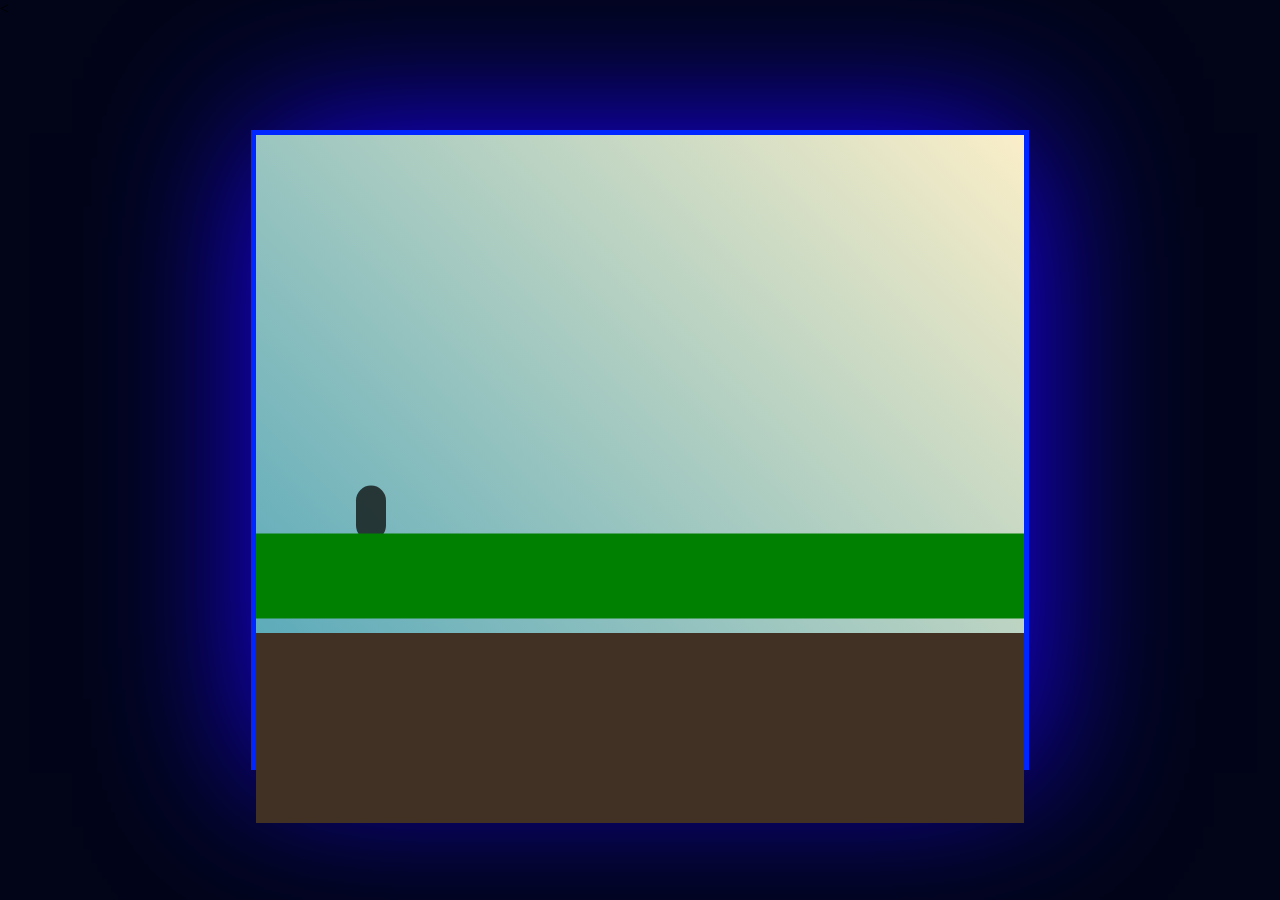
==== game.html @ cd5cc43f "v0.1" ====
<!DOCTYPE html>
<html lang="en">
<head>
    <meta charset="UTF-8">
    <meta http-equiv="X-UA-Compatible" content="IE=edge">
    <meta name="viewport" content="width=device-width, initial-scale=1.0">
    <title>game</title>
    <link rel="stylesheet" href="game.css">
</head>
<body>
    
    
<
<div id="game" onclick="jump()">

    <div id="player"></div>

    <div id="cenary"></div>

    <div id="cenary2"></div>

    <div id="obstacle"></div>

    <a  href="" id="retry" onclick="reload()"></a>

</div>







</body>
<script src="game.js"></script>
</html>
---- game.css ----
*{ 
    margin: 0;
    padding: 0;
} 

html{ 

    background-color: rgb(2, 5, 24);
}


#game { 

    transform: translate(50%,-50%);
    position: absolute;
    top:50%;
    right: 50%;
    height:70%;
    width: 60%;

    border:solid 5px rgb(0, 38, 255);
    background-image:linear-gradient(45deg,rgb(77, 164, 185),rgb(250, 238, 200));
    box-shadow: 3px 3px 150px rgb(25, 0, 255);

}




#player {

    transform: translate(50%,-50%);
    position: absolute;
    top:60%;
    right: 85%;
    height:55px;
    width: 30px;

    background-color: rgba(7, 7, 7, 0.733);
    border-radius: 40px;
}


.jump {
    animation: playerjump 800ms infinite;
}


@keyframes playerjump { 

    0%{top: 60%;}
    50%{top: 35%;}
    100%{top: 60%;}  
}



#cenary { 

    transform: translate(50%,-50%);
    position: absolute;
    top:70%;
    right: 50%;
    height: 85px;
    width: 100%;


    background-color:green;
}



#cenary2 { 

    transform: translate(50%,-50%);
    position: absolute;
    top:593px;
    right: 50%;
    height: 190px;
    width: 100%;

    background-color:rgb(65, 48, 36)
}




#obstacle { 

    transform: translate(50%,-50%);
    position:relative;
    top:58%;
    left: 1047px;
    height: 150px;
    width:70px ;    

    background-color: green;

    animation: obstacle 1s infinite linear;
}


@keyframes obstacle { 
    0%{left: 1047px;}
    100%{left: -40px;}

}


#retry {

    transform: translate(50%,-50%);
    position: absolute;
    top: 50%;
    right: 50%;

    font-size: larger;
    color: rgb(0, 38, 255);

}
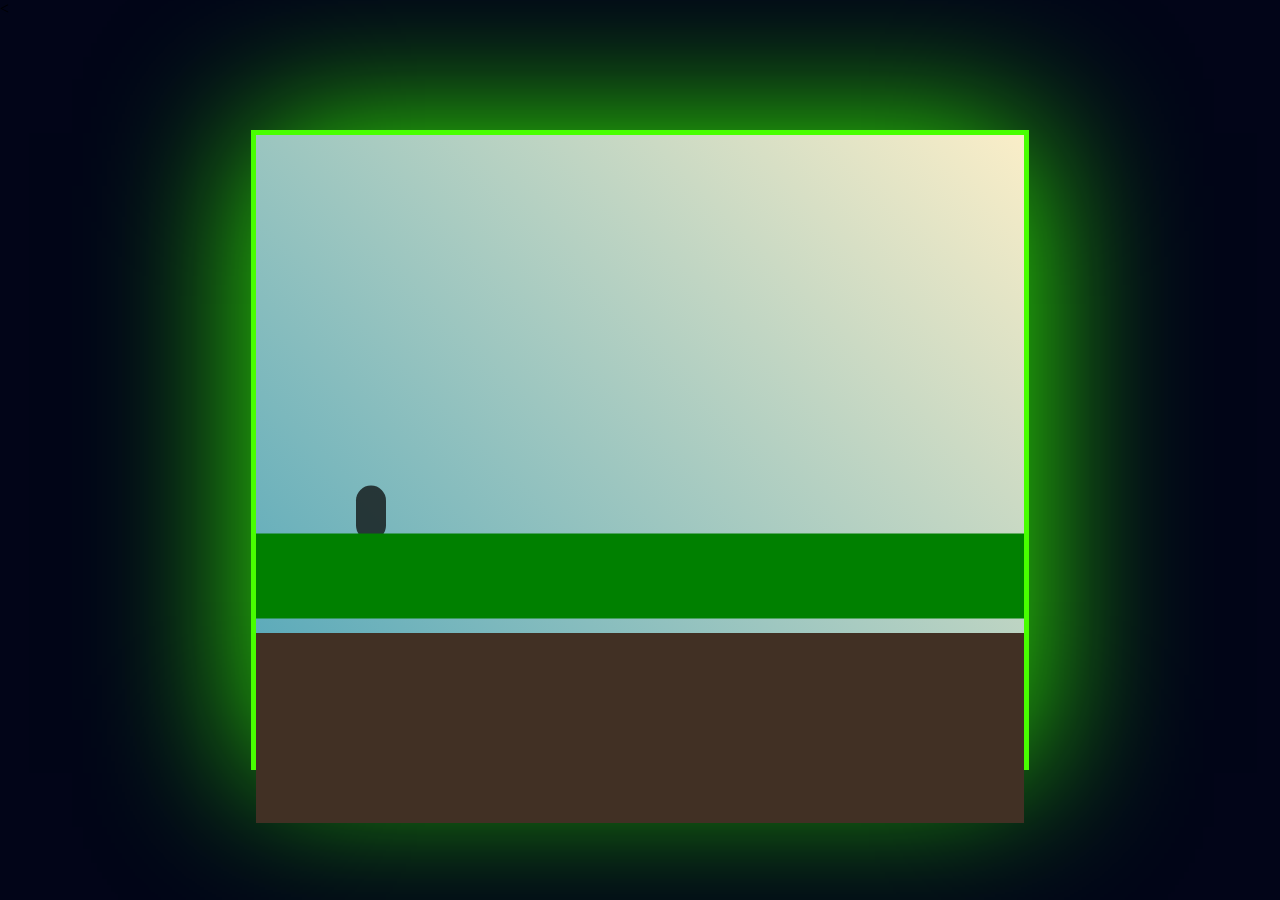
==== commit 258b675d: "v0.0.1" ====
--- a/game.html
+++ b/game.html
@@ -26,11 +26,6 @@
 </div>
 
 
-
-
-
-
-
 </body>
 <script src="game.js"></script>
 </html>--- a/game.css
+++ b/game.css
@@ -18,9 +18,9 @@
     height:70%;
     width: 60%;
 
-    border:solid 5px rgb(0, 38, 255);
+    border:solid 5px rgb(72, 255, 0);
     background-image:linear-gradient(45deg,rgb(77, 164, 185),rgb(250, 238, 200));
-    box-shadow: 3px 3px 150px rgb(25, 0, 255);
+    box-shadow: 3px 3px 150px rgb(51, 255, 0);
 
 }
 
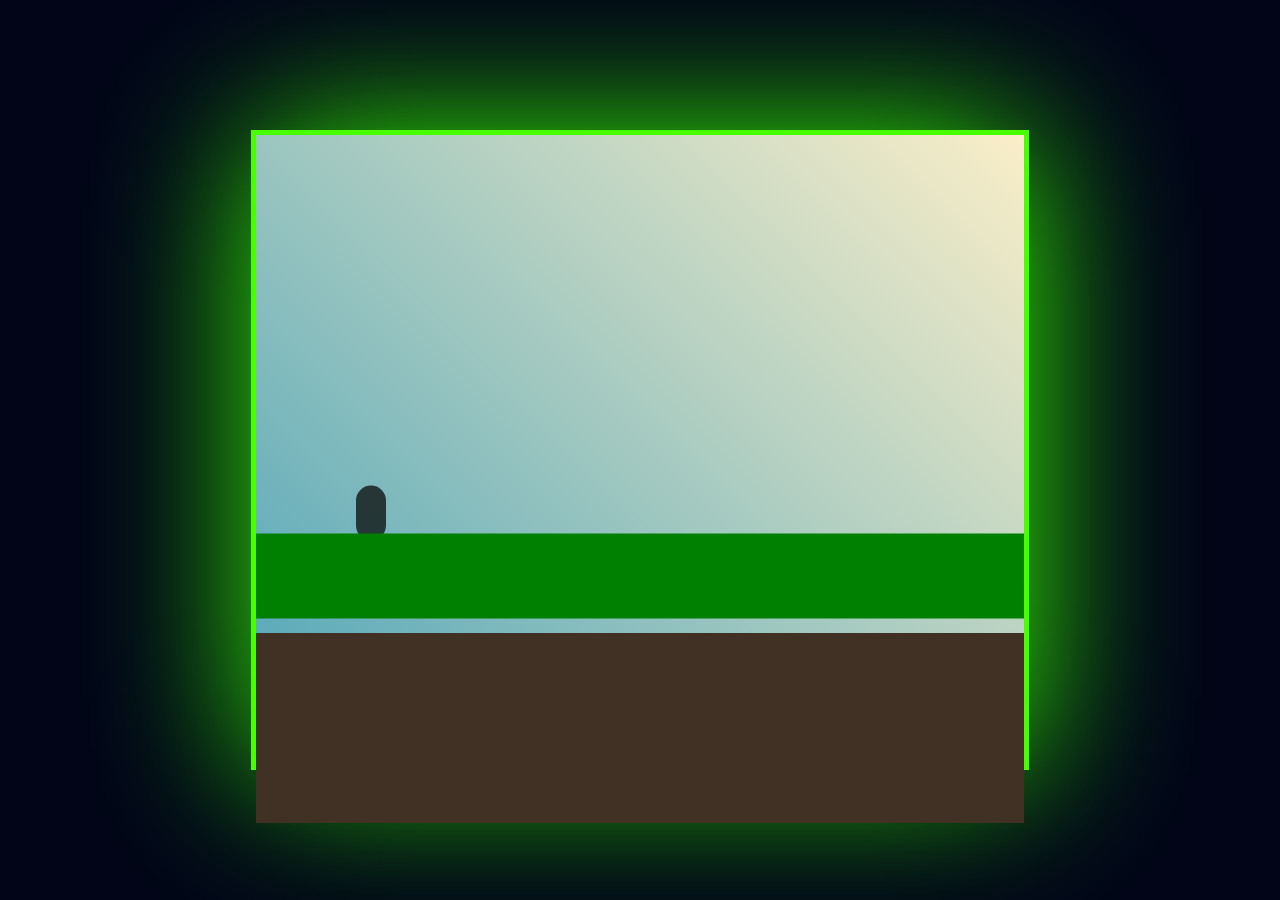
==== commit 987a73d1: "Update game.html" ====
--- a/game.html
+++ b/game.html
@@ -9,23 +9,15 @@
 </head>
 <body>
     
-    
-<
 <div id="game" onclick="jump()">
-
     <div id="player"></div>
-
     <div id="cenary"></div>
-
     <div id="cenary2"></div>
-
     <div id="obstacle"></div>
 
     <a  href="" id="retry" onclick="reload()"></a>
-
 </div>
-
 
 </body>
 <script src="game.js"></script>
-</html>+</html>
